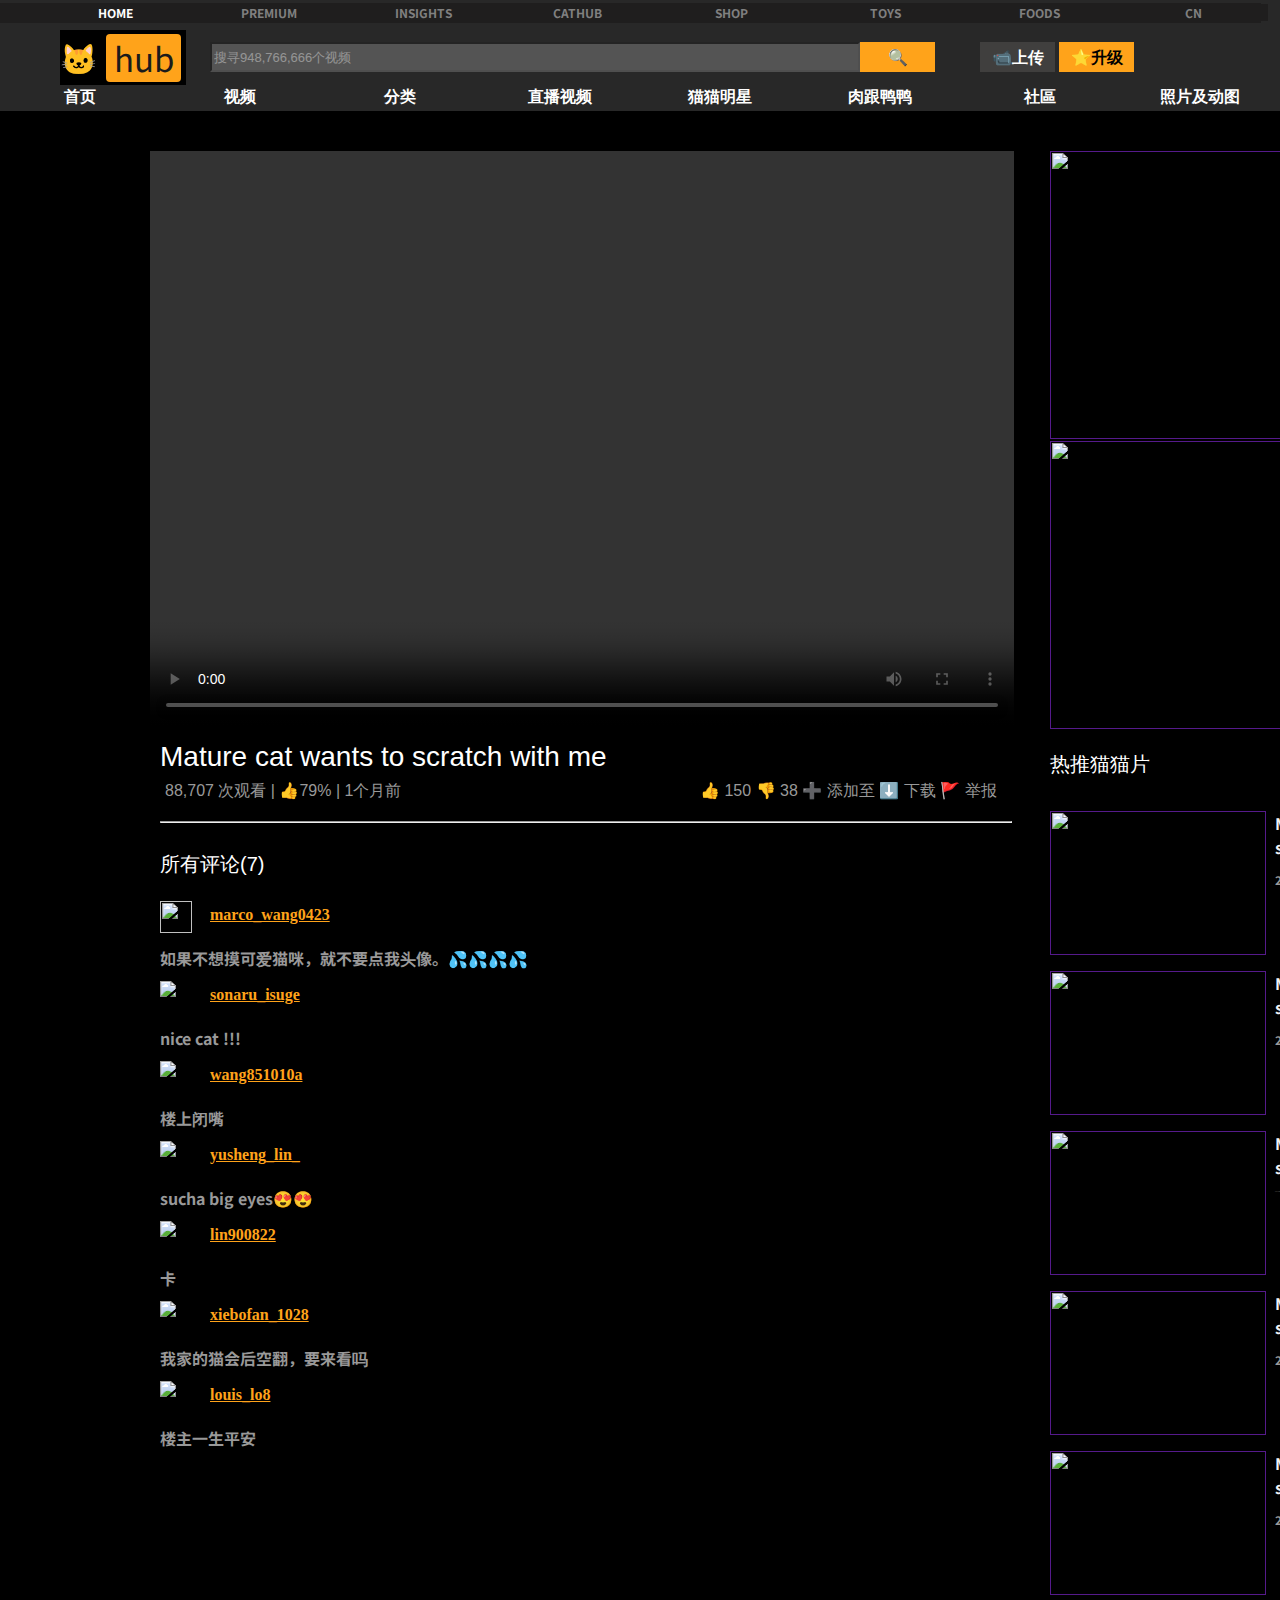
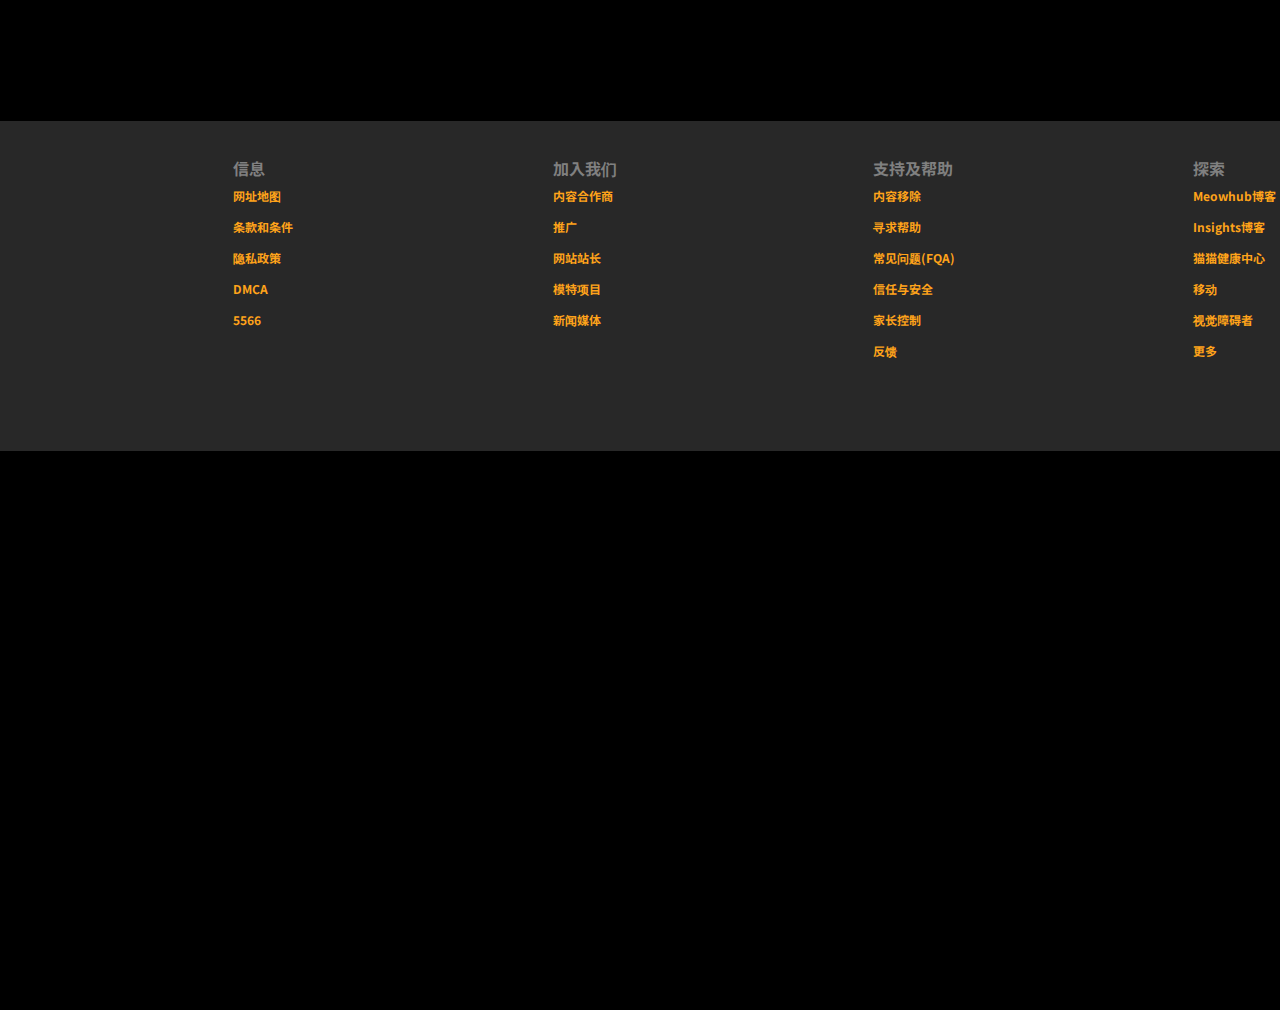
==== videoPage.html @ c853a356 "Create videoPage.html" ====
<!DOCTYPE html>

<html>
  <head>
    <link rel="stylesheet" href="page2.css">
    <title>Mature cat wants to scratch with me</title>
  </head>
  <body class="bodymain">
    <div class="LOGO">
      <a class="CAT" href="">🐱</a>
      <a class="HUB" href="">hub</a>
    </div>
    
    <div class="COLUMN"></div>
    <div class="SEARCH">
        <div class="TOPBG"></div>
        <div class="nav">
        <ul>
          <li><a href="index.html">首页</a></li><li><a href="#">视频</a></li><li><a href="#">分类</a></li><li><a href="#">直播视频</a></li><li><a href="#"><strong>猫猫明星</a></li><li><a href="#">肉跟鸭鸭</a></li><li><a href="#">社區</a></li><li><a href="#">照片及动图</a></li>
        </ul>
      </div>
      <div class="topNavDiv">
        <nav class="topNav">
          <ul class="inline-block-nav">
            <li><a id="topNavHOME" href="index.html">HOME</a></li>
            <li><a href="#">PREMIUM</a></li>
            <li><a href="#">INSIGHTS</a></li>
            <li><a href="#">CATHUB</a></li>
            <li><a href="#">SHOP</a></li>
            <li><a href="#">TOYS</a></li>
            <li><a href="#">FOODS</a></li>
            <li><a href="#">CN</a></li>
          </ul>
        </nav>
      </div>
      
      <form>
        <input class="WORD" type="text" placeholder="搜寻948,766,666个视频" >
      </form>
      <a class="MAGNIFIER" href="">🔍</a>
      <a class="UPLOAD" href="">📹上传</a>
      <a class="UPGRADE" href="">⭐️升级</a>
      <a class="LOGIN" href="signpage.html">登入</a>
      <a class="SIGNUP" href="signpage.html">注册</a>
    </div>
    
    <div class="content">
      <div class="mainVideo">
        <video class="catVideo" src="./media/catvideo.mp4" controls width="864" height="576"></video>
        <p class="videoTitle">Mature cat wants to scratch with me</p>
        <p class="assets">88,707 次观看 | 👍79% | 1个月前 </p>
        <p class="assets2">👍 150 👎 38 ➕ 添加至 ⬇️ 下载 🚩 举报</p>
        <hr class="hr">
      </div>
      <a class="ads" href="">
        <img class="adCat1" src="./images/catad.png" width=432 height=288>
        <img class="adCat2" src="./images/adcat2.jpg" width=432 height=288>
      </a>
      <a class="moreVideos" href="">
        <p class="recommandVideoTitle">热推猫猫片</p>
        <div>
          <img class="moreCat1" src="./images/cat1.jpg" width=216 height=144>
          <p class="moreCat1Title">Mature cat wants to scratch with me</p>
          <p class="moreCat1Asset">29.4K 次观看👍88%</p>
        </div>
        <div>
          <img class="moreCat2" src="./images/cat2.jpg" width=216 height=144>
          <p class="moreCat2Title">Mature cat wants to scratch with me</p>
          <p class="moreCat2Asset">29.4K 次观看👍88%</p>
        </div>
        <div>
          <img class="moreCat3" src="./images/cat3.jpg" width=216 height=144>
          <p class="moreCat3Title">Mature cat wants to scratch with me</p>
          <p class="moreCat3Asset">29.4K 次观看👍88%</p>
        </div>
        <div>
          <img class="moreCat4" src="./images/cat4.jpg" width=216 height=144>
          <p class="moreCat4Title">Mature cat wants to scratch with me</p>
          <p class="moreCat4Asset">29.4K 次观看👍88%</p>
        </div>
        <div>
          <img class="moreCat5" src="./images/cat5.jpg" width=216 height=144> 
          <p class="moreCat5Title">Mature cat wants to scratch with me</p>
          <p class="moreCat5Asset">29.4K 次观看👍88%</p>
        </div>
      </a>
      <div class="commentBox">
          <p class="commentTitle">所有评论(7)</p>
          <div class="comment1">
              <img class="userImg" src="./images/user5.png" alt="" width="32" height="32">
              <a class="userName" href="https://www.instagram.com/marco_wang0423/" target="_blank" style="color: #ffa31a;">marco_wang0423</a>
              <p class="commentContent">
                如果不想摸可爱猫咪，就不要点我头像。💦💦💦💦</p>
          </div>
          <div class="comment2">
            <img class="userImg" src="./images/user5.png" alt="yee" width="32" height="32">
            <a class="userName" href="https://www.instagram.com/sonaru_isuge/" target="_blank" style="color: #ffa31a;">sonaru_isuge</a>
            <p class="commentContent">nice cat !!!</p>
          </div>
          <div class="comment3">
            <img class="userImg" src="./images/user5.png" alt="yee" width="32" height="32">
            <a class="userName" href="https://www.instagram.com/wang851010a/" target="_blank" style="color: #ffa31a;">wang851010a</a>
            <p class="commentContent">楼上闭嘴</p>
          </div>
          <div class="comment4">
            <img class="userImg" src="./images/user5.png" alt="yee" width="32" height="32">
            <a class="userName" href="https://www.instagram.com/yusheng_lin_/" target="_blank" style="color: #ffa31a;">yusheng_lin_</a>
            <p class="commentContent">sucha big eyes😍😍</p>
          </div>
          <div class="comment5">
            <img class="userImg" src="./images/user5.png" alt="yee" width="32" height="32">
            <a class="userName" href="https://www.instagram.com/lin900822/" target="_blank" style="color: #ffa31a;">lin900822</a>
            <p class="commentContent">卡</p>
          </div>
          <div class="comment6">
            <img class="userImg" src="./images/user5.png" alt="yee" width="32" height="32">
            <a class="userName" href="https://www.instagram.com/xiebofan_1028/" target="_blank" style="color: #ffa31a;">xiebofan_1028</a>
            <p class="commentContent">我家的猫会后空翻，要来看吗</p>
          </div>
          <div class="comment7">
            <img class="userImg" src="./images/user5.png" alt="yee" width="32" height="32">
            <a class="userName" href="https://www.instagram.com/louis_lo8/" target="_blank" style="color: #ffa31a;">louis_lo8</a>
            <p class="commentContent">楼主一生平安</p>
          </div>
      </div>
      <p class="BOTTOMWORD">Meowhub团队每天更新并添加全新猫咪影片。各种系列应有尽有，并且100%免费。我们有海量免费猫咪DVD，供您下载或在线观看。 Meowhub也是全网最完整最创新的猫咪视频网站。我们为您提供在线猫咪视频、可下载的DVD、相册以及全网排名<br>第一的猫咪社区。我们也一直努力添加更多功能，让你对猫咪爱不完，爱更深。如果您有任何疑问或评论，欢迎随时给我们反馈。</p>
      
      <div class="GRAYBG">
        <p class="TITLEINFORMATION">信息</p>
          <a class="INFORMATION INFORMATION1" href="">网址地图</a>
          <a class="INFORMATION INFORMATION2" href="">条款和条件</a>
          <a class="INFORMATION INFORMATION3" href="">隐私政策</a>
          <a class="INFORMATION INFORMATION4" href="">DMCA</a>
          <a class="INFORMATION INFORMATION5" href="">5566</a>
        <p class="TITLEJOINUS">加入我们</p>
          <a class="JOINUS JOINUS1" href="">内容合作商</a>
          <a class="JOINUS JOINUS2" href="">推广</a>
          <a class="JOINUS JOINUS3" href="">网站站长</a>
          <a class="JOINUS JOINUS4" href="">模特项目</a>
          <a class="JOINUS JOINUS5" href="">新闻媒体</a>
        <p class="TITLEHELP" href="">支持及帮助</p>
          <a class="HELP HELP1" href="">内容移除</a>
          <a class="HELP HELP2" href="">寻求帮助</a>
          <a class="HELP HELP3" href="">常见问题(FQA)</a>
          <a class="HELP HELP4" href="">信任与安全</a>
          <a class="HELP HELP5" href="">家长控制</a>
          <a class="HELP HELP6" href="">反馈</a>
        <p class="TITLEEXPLORE" href="">探索</p>
          <a class="EXPLORE EXPLORE1" href="">Meowhub博客</a>
          <a class="EXPLORE EXPLORE2" href="">Insights博客</a>
          <a class="EXPLORE EXPLORE3" href="">猫猫健康中心</a>
          <a class="EXPLORE EXPLORE4" href="">移动</a>
          <a class="EXPLORE EXPLORE5" href="">视觉障碍者</a>
          <a class="EXPLORE EXPLORE6" href="">更多</a>
      </div>

    </div>
    
    <!-- <div class="bg" style="height: 2000vh"></div> -->
    <!-- <div class="area area1"></div>
    <div class="area area2"></div> -->
  </body>
</html>
---- page2.css ----
@import url('https://fonts.googleapis.com/css2?family=Noto+Sans+JP:wght@700&display=swap');

p{
  font-family: 'Noto Sans JP', sans-serif;
}

body{
    /* position: fixed; */
    padding: 0;
    margin: 0;
    width: 100%;
    height: 290vh;
    background-color: #000;
    
  }
  .bg{
    background-color: #000;
    background-size: cover;
    background-position: center bottom ;
    width: 100%;
    height: 100vh;
    background-attachment: no-repeat;
    background-attachment: fixed;
  }
.COLUMN{
  background-color: #282828;
  width: 100%;
  height: 87px;
  display: inline-block;
}  
.CAT{
  height: 55px;
  width: 126px;
  display: inline-block;
  line-height: 2;
  background-color: #000;
  position: absolute;
  font-size: 30px;
  margin-left: 60px;
  margin-top: 30px;
  text-decoration: none;
}
.HUB{
  position: absolute;
  font-family: 'Noto Sans JP', sans-serif;
  width: 75px;
  text-align: center;
  margin-left: 106px;
  margin-top: 33.5px;
  font-size: 33px;
  background-color: #ffa31a;
  color: #1b1b1b;
  display: inline;
  border-radius: 4px;
  text-decoration: none;
}
.WORD{
  position: absolute;
  display: inline-block;
  background-color: #808080;
  font-size: 16px;
  box-sizing: border-box;
  margin-left: 210px;
  margin-top: -49px;
  width: 650px;
  height: 30px;
  line-height: 2;
  opacity: 0.5; 
  filter: alpha(opacity=50); 
}
.WORD::-webkit-input-placeholder{
  color: #fff;
  font-size: 13px;
}
.MAGNIFIER{
  position: absolute;
  display: inline-block;
  text-align: center;
  background-color: #ffa31a;
  width: 75px;
  height: 30px;
  margin-left: 860px;
  margin-top: -49px;
  line-height: 2;
  text-decoration: none;
}
.MAGNIFIER:hover{
  background-color: #e6bc05;
}
.UPLOAD{
  position: absolute;
  display: inline-block;
  text-align: center;
  background-color: #403f3e;
  color: #fff;
  width: 75px;
  height: 30px;
  margin-left: 980px;
  margin-top: -49px;
  line-height: 2;
  text-decoration: none;
}
.UPLOAD:hover{
  background-color: #808080;
  color: #fff;
}
.UPGRADE{
  position: absolute;
  display: inline-block;
  text-align: center;
  background-color: #ffa31a;
  width: 75px;
  height: 30px;
  margin-left: 1059px;
  margin-top: -49px;
  line-height: 2;
  text-decoration: none;
  color: #000;
  }
.UPGRADE:hover{
  background-color:  #e6bc05;
}
.LOGIN{
  position: absolute;
  color: #b8b8b8;
  margin-left: 1370px;
  margin-top: -44px;
  width: 50px;
  text-decoration: none;
}
.LOGIN:hover{
  color: #fff;
}
.SIGNUP{
  position: absolute;
  color: #b8b8b8;
  margin-left: 1430px;
  margin-top: -44px;
  width: 40px;
  text-decoration: none;
}
.SIGNUP:hover{
  color: #fff;
}
  
.nav{
  position: absolute;
  left: 0;
  top: 0;
  width: 100%;
}
.nav ul{
  list-style-type: none;
  padding: 0;
  margin: 0;
  text-align: right;
  text-align: center;
}
.nav ul li{
  width: 100px;
  width: calc((100%) / 8);
  display: inline-block;
}
.nav ul li a{
  text-decoration: none;
  background-color: #282828;
  color: #fff;
  display: block;
  text-align: center;
  margin-top: 87px;
  height: 24px;
  font-weight: bold;
}
.nav ul li a:hover{
  background-color: #403f3e;
}
.TITLE{
  position: absolute;
  margin-left: 40px;
  margin-top: 40px;
  font-size: 25px;
  color: #fff;
}

.TOPBG{
    position: absolute;
    background-color:  #1f1e1e;
    width: 98.5vw;
    height: 20px;
    margin-top: -88px;
}

.topNavDiv {
  width: 100%;
}

.topNav ul a {
    background-color: #1f1e1e;
    color: #808080; /* 移除超連結顏色 */
    text-decoration: none;  /* 移除超連結底線 */
    display: block;
    padding: 10px;
    font-size: 12px;
    margin-top: 0;
    margin-bottom: 0;
    padding-top: 0;
    padding-bottom: 0;
    width: 130px;
    text-align: center;
    font-family: 'Noto Sans JP', sans-serif;
}

.topNav > ul {
    margin-top: -87px;
    position: absolute;
    list-style: none;   /* 移除項目符號 */
}

.topNav ul a:hover {
    background-color: rgb(115, 115, 115);
    color: white;
}

#topNavHOME {
    color: white;
}

/* ------------------------------------------------------------------------------------------------------------------------------------ */

.inline-block-nav li {
    display: inline-block;
}

.catVideo {
    position: absolute;
    margin-top: 60px;
    margin-left: 150px;
    display: inline-block;
}

.adCat1 {
  position: absolute;
  margin-top: 60px;
  margin-left: 1050px;
}

.adCat2 {
  position: absolute;
  margin-top: 350px;
  margin-left: 1050px;
}

.videoTitle {
  position: absolute;
  margin-top: 650px;
  margin-left: 160px;
  color: white;
  font-size: 28px;
  font-family: 'Helvetica, Helvetica Neue, Arial', sans-serif;
  font-weight: lighter;
}

.assets {
  position: absolute;
  margin-top: 690px;
  margin-left: 165px;
  color: #999999;
  font-size: 16px;
  font-family: 'Helvetica, Helvetica Neue, Arial', sans-serif;
  font-weight: lighter;
}

.assets2 {
  position: absolute;
  margin-top: 690px;
  margin-left: 700px;
  color: #999999;
  font-size: 16px;
  font-family: 'Helvetica, Helvetica Neue, Arial', sans-serif;
  font-weight: lighter;
}

.hr {
  position: absolute;
  margin-top: 730px;
  margin-left: 160px;
  width: 850px;
}

.recommandVideoTitle {
  position: absolute;
  margin-top: 660px;
  margin-left: 1050px;
  color: white;
  font-size: 20px;
  font-family: 'Helvetica, Helvetica Neue, Arial', sans-serif;
  font-weight: lighter;
}

.moreCat1 {
  position: absolute;
  margin-top: 720px;
  margin-left: 1050px;
}

.moreCat1Title {
  position: absolute;
  display: inline-block;
  width: 200px;
  height: 100px;
  margin-top: 720px;
  margin-left: 1275px;
  color: #f2f2f2;
}

.moreCat1Asset {
  position: absolute;
  display: inline-block;
  width: 200px;
  height: 100px;
  margin-top: 780px;
  margin-left: 1275px;
  color: #999;
  font-size: 12px;
}

.moreCat2 {
  position: absolute;
  margin-top: 880px;
  margin-left: 1050px;
}

.moreCat2Title {
  position: absolute;
  display: inline-block;
  width: 200px;
  height: 100px;
  margin-top: 880px;
  margin-left: 1275px;
  color: #f2f2f2;
}

.moreCat2Asset {
  position: absolute;
  display: inline-block;
  width: 200px;
  height: 100px;
  margin-top: 940px;
  margin-left: 1275px;
  color: #999;
  font-size: 12px;
}

.moreCat3 {
  position: absolute;
  margin-top: 1040px;
  margin-left: 1050px;
}

.moreCat3Title {
  position: absolute;
  display: inline-block;
  width: 200px;
  height: 100px;
  margin-top: 1040px;
  margin-left: 1275px;
  color: #f2f2f2;
}

.moreCat3Asset {
  position: absolute;
  display: inline-block;
  width: 200px;
  height: 100px;
  margin-top: 1100px;
  margin-left: 1275px;
  color: #999;
  font-size: 1px;
}

.moreCat4 {
  position: absolute;
  margin-top: 1200px;
  margin-left: 1050px;
}

.moreCat4Title {
  position: absolute;
  display: inline-block;
  width: 200px;
  height: 100px;
  margin-top: 1200px;
  margin-left: 1275px;
  color: #f2f2f2;
}

.moreCat4Asset {
  position: absolute;
  display: inline-block;
  width: 200px;
  height: 100px;
  margin-top: 1260px;
  margin-left: 1275px;
  color: #999;
  font-size: 12px;
}

.moreCat5 {
  position: absolute;
  margin-top: 1360px;
  margin-left: 1050px;
}

.moreCat5Title {
  position: absolute;
  display: inline-block;
  width: 200px;
  height: 100px;
  margin-top: 1360px;
  margin-left: 1275px;
  color: #f2f2f2;
}

.moreCat5Asset {
  position: absolute;
  display: inline-block;
  width: 200px;
  height: 100px;
  margin-top: 1420px;
  margin-left: 1275px;
  color: #999;
  font-size: 12px;
}

.commentTitle {
  position: absolute;
  margin-top: 760px;
  margin-left: 160px;
  color: white;
  font-size: 20px;
  font-family: 'Helvetica, Helvetica Neue, Arial', sans-serif;
  font-weight: lighter;
}

.comment1 {
  position: absolute;
  margin-top: 800px;
  margin-left: 160px;
}

.userImg {
  position: absolute;
  margin-top: 10px;
  margin-left: 0px;
}

.userName {
  position: absolute;
  margin-top: 15px;
  margin-left: 50px;
  color: #ffa31a;
}

.commentContent {
  position: absolute;
  width: 1000px;
  height: 50px;
  margin-top: 55px;
  margin-left: 0px;
  color: #999999;
}

.comment2 {
  position: absolute;
  margin-top: 880px;
  margin-left: 160px;
}

.comment3 {
  position: absolute;
  margin-top: 960px;
  margin-left: 160px;
}

.comment4 {
  position: absolute;
  margin-top: 1040px;
  margin-left: 160px;
}

.comment5 {
  position: absolute;
  margin-top: 1120px;
  margin-left: 160px;
}

.comment6 {
  position: absolute;
  margin-top: 1200px;
  margin-left: 160px;
}

.comment7 {
  position: absolute;
  margin-top: 1280px;
  margin-left: 160px;
}

.BOTTOMWORD{
  position: absolute;
  text-align: center;
  margin-top: 1000px;
  color: #525252;
  font-family: 'Noto Sans JP', sans-serif;
  font-size: 8px;
  width: 1500px;
  top: 95%;
  left: 50%;
  transform: translateX(-50%) translateY(-50%);
}

/*---------------------------------------------------------------------------------------------------------------------------------*/

.GRAYBG{
  position: absolute;
  background-color: #282828;
  width: 100vw;
  height: 330px;
  margin-top: 1630px;
}

.TITLEINFORMATION{
  position: absolute;
  margin-left: 233px;
  margin-top: 35px;
  color: #808080;
  font-family: 'Noto Sans JP', sans-serif;
}
.INFORMATION{
  position: absolute;
  margin-left: 233px;
  color: #ffa31a;
  font-size: 12px;
  text-decoration: none;
  font-family: 'Noto Sans JP', sans-serif;
}
.INFORMATION:hover{
  text-decoration-line: underline;
}
.INFORMATION1{
  margin-top: 66px;
}
.INFORMATION2{
  margin-top: 97px;
}
.INFORMATION3{
  margin-top: 128px;
}
.INFORMATION4{
  margin-top: 159px;
}
.INFORMATION5{
  margin-top: 190px;
}
.TITLEJOINUS{
  position: absolute;
  margin-left: 553px;
  margin-top: 35px;
  color: #808080;
  font-family: 'Noto Sans JP', sans-serif;
}
.JOINUS{
  position: absolute;
  margin-left: 553px;
  color: #ffa31a;
  font-size: 12px;
  text-decoration: none;
  font-family: 'Noto Sans JP', sans-serif;
}
.JOINUS:hover{
  text-decoration-line: underline;
}
.JOINUS1{
  margin-top: 66px;
}
.JOINUS2{
  margin-top: 97px;
}
.JOINUS3{
  margin-top: 128px;
}
.JOINUS4{
  margin-top: 159px;
}
.JOINUS5{
  margin-top: 190px;
}
.TITLEHELP{
  position: absolute;
  margin-left: 873px;
  margin-top: 35px;
  color: #808080;
  font-family: 'Noto Sans JP', sans-serif;
}
.HELP{
  position: absolute;
  margin-left: 873px;
  color: #ffa31a;
  font-size: 12px;
  text-decoration: none;
  font-family: 'Noto Sans JP', sans-serif;
}
.HELP:hover{
  text-decoration-line: underline;
}
.HELP1{
  margin-top: 66px;
}
.HELP2{
  margin-top: 97px;
}
.HELP3{
  margin-top: 128px;
}
.HELP4{
  margin-top: 159px;
}
.HELP5{
  margin-top: 190px;
}
.HELP6{
  margin-top: 221px;
}
.TITLEEXPLORE{
  position: absolute;
  margin-left: 1193px;
  margin-top: 35px;
  color: #808080;
  font-family: 'Noto Sans JP', sans-serif;
}
.EXPLORE{
  position: absolute;
  margin-left: 1193px;
  color: #ffa31a;
  font-size: 12px;
  text-decoration: none;
  font-family: 'Noto Sans JP', sans-serif;
}
.EXPLORE:hover{
  text-decoration-line: underline;
}
.EXPLORE1{
  margin-top: 66px;
}
.EXPLORE2{
  margin-top: 97px;
}
.EXPLORE3{
  margin-top: 128px;
}
.EXPLORE4{
  margin-top: 159px;
}
.EXPLORE5{
  margin-top: 190px;
}
.EXPLORE6{
  margin-top: 221px;
}
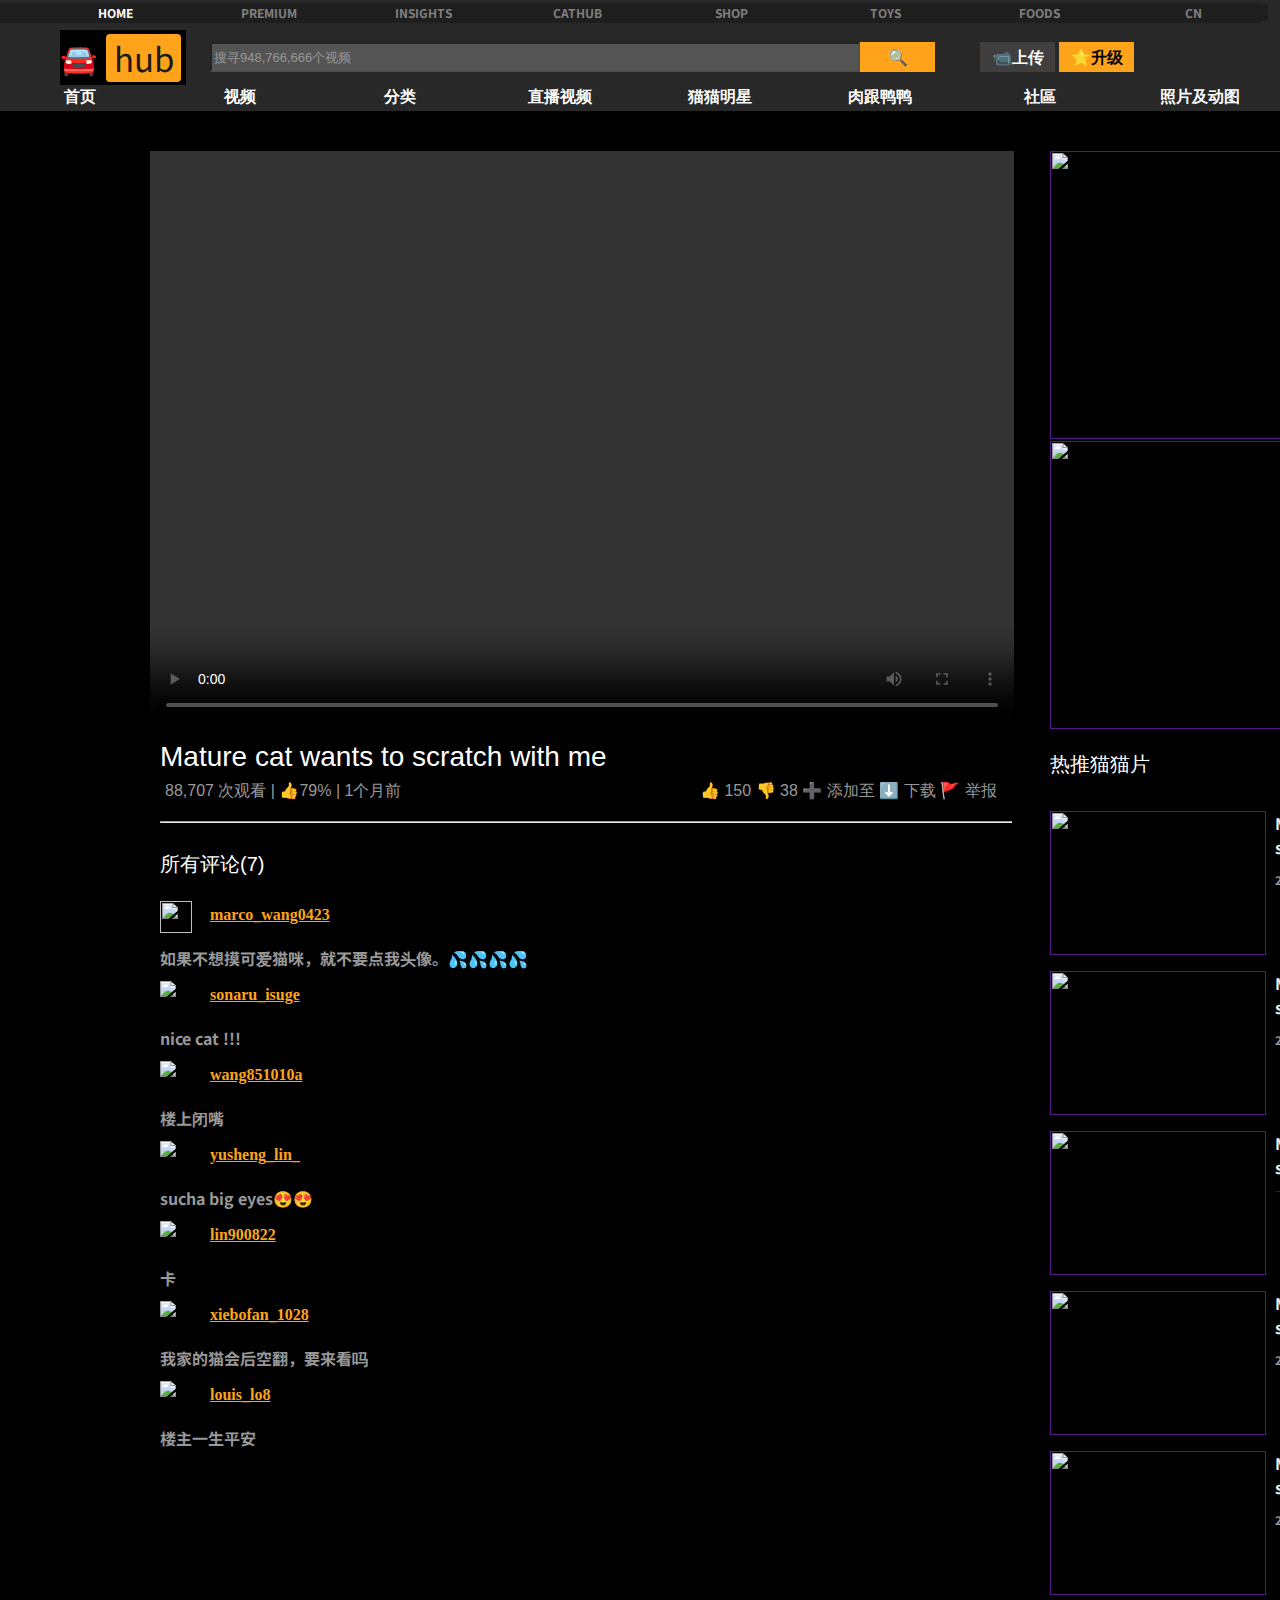
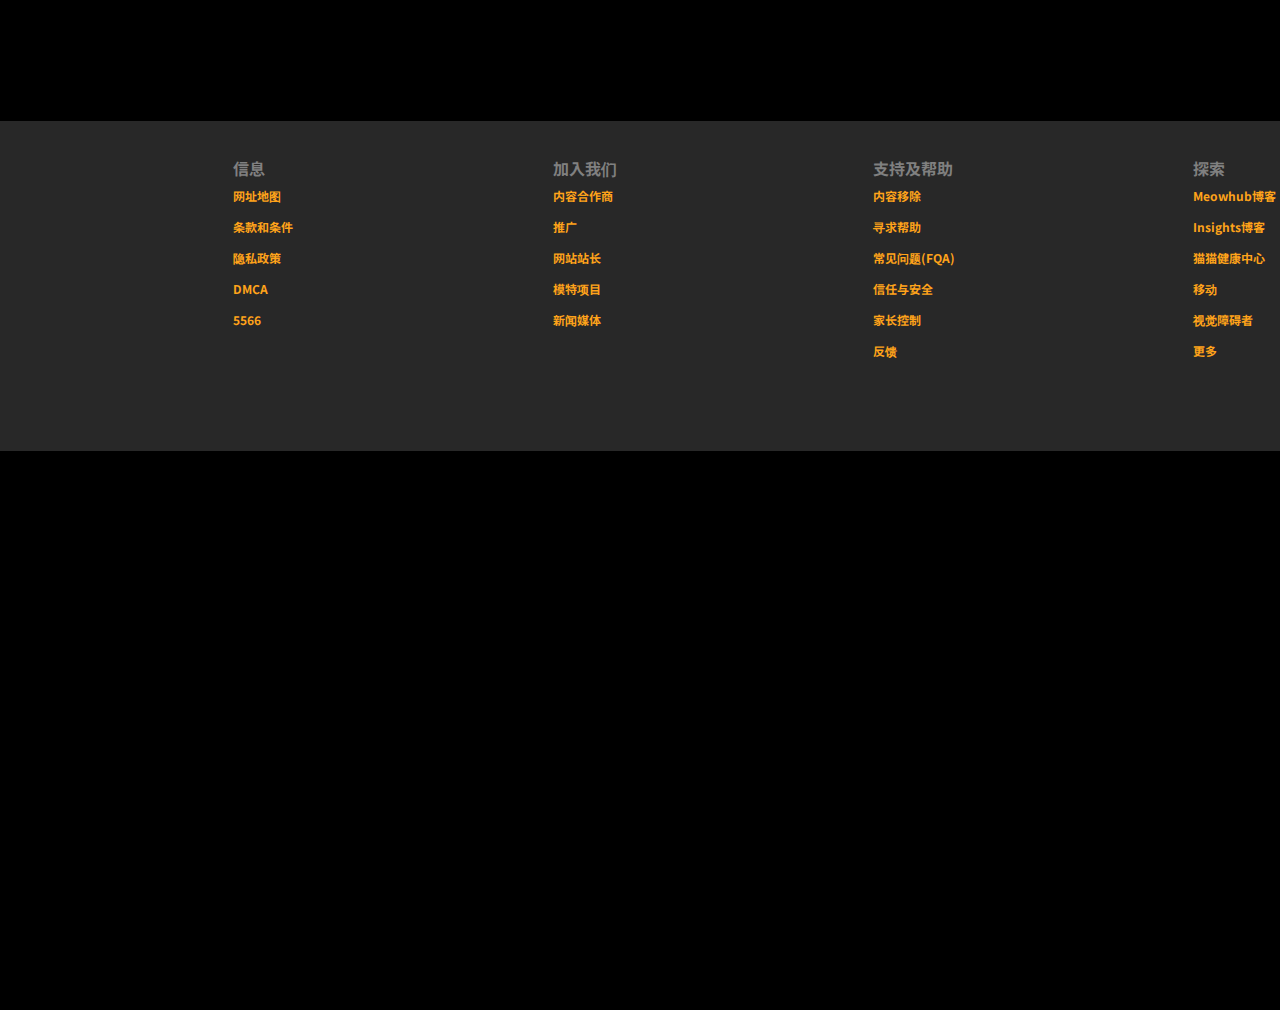
==== commit e602ac23: "Update videoPage.html" ====
--- a/videoPage.html
+++ b/videoPage.html
@@ -7,7 +7,7 @@
   </head>
   <body class="bodymain">
     <div class="LOGO">
-      <a class="CAT" href="">🐱</a>
+      <a class="CAT" href="">🚘</a>
       <a class="HUB" href="">hub</a>
     </div>
     
